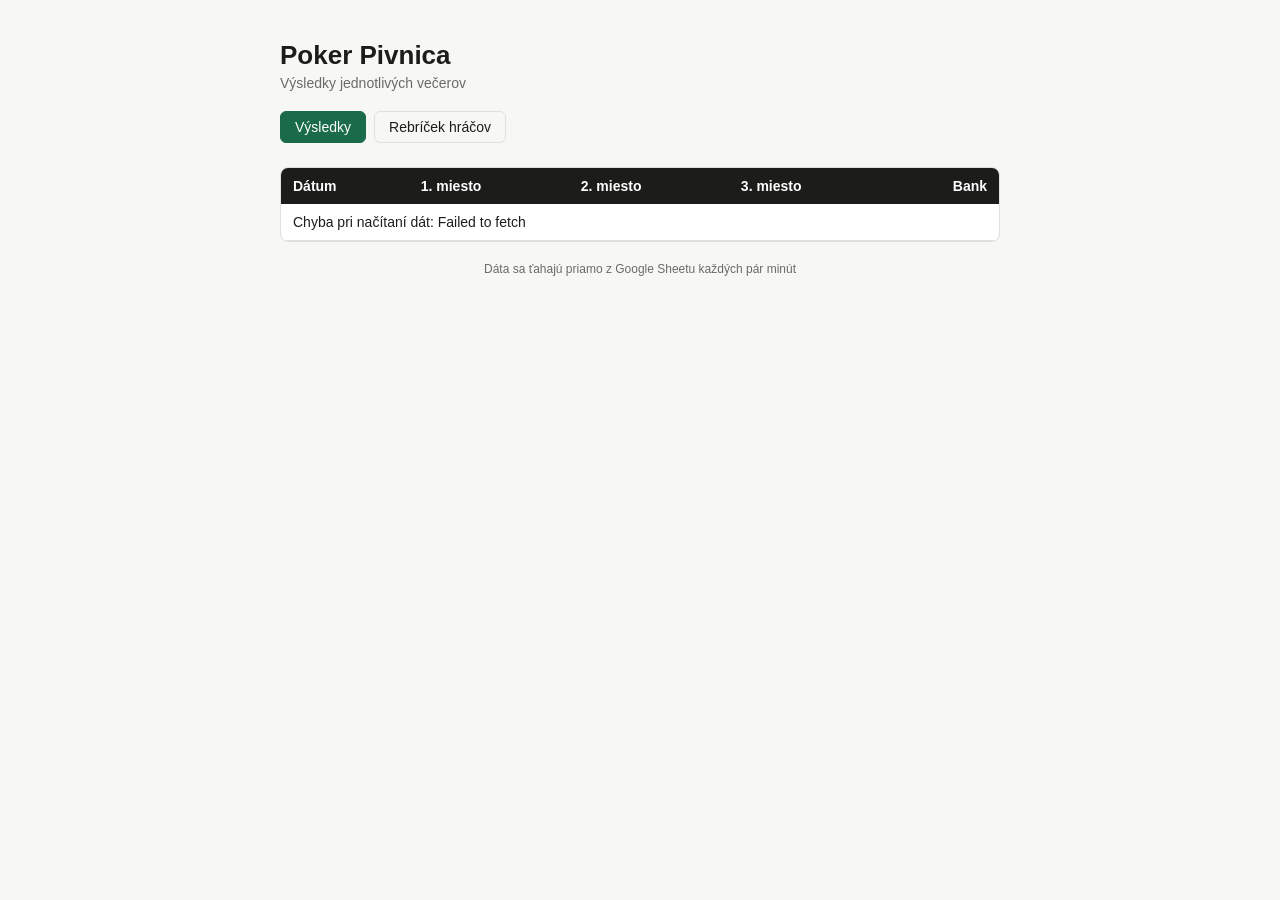
==== index.html @ e807383d "Update footer text to include data refresh frequency" ====
<!DOCTYPE html>
<html lang="sk">
<head>
<meta charset="UTF-8">
<meta name="viewport" content="width=device-width, initial-scale=1.0">
<title>Poker Pivnica</title>
<link rel="stylesheet" href="style.css">
</head>
<body>

<div class="wrap">
  <h1>Poker Pivnica</h1>
  <p class="sub">Výsledky jednotlivých večerov</p>

  <nav>
    <a href="index.html" class="active">Výsledky</a>
    <a href="rebricek.html">Rebríček hráčov</a>
  </nav>

  <div class="table-scroll">
    <table>
      <thead>
        <tr>
          <th>Dátum</th>
          <th>1. miesto</th>
          <th>2. miesto</th>
          <th>3. miesto</th>
          <th class="num">Bank</th>
        </tr>
      </thead>
      <tbody id="rows"></tbody>
    </table>
  </div>

  <footer>Dáta sa ťahajú priamo z Google Sheetu každých pár minút</footer>
</div>

<script src="poker-data.js"></script>
<script>
  const tbody = document.getElementById('rows');

  function formatEUR(n){ return n.toLocaleString('sk-SK') + ' €'; }

  tbody.innerHTML = `<tr><td colspan="5">Načítavam...</td></tr>`;

  loadWeeks()
    .then(weeks => {
      const sorted = [...weeks].sort((a, b) => b.sortKey.localeCompare(a.sortKey));
      tbody.innerHTML = "";

      if (sorted.length === 0){
        tbody.innerHTML = `<tr><td colspan="5">Zatiaľ žiadne odohrané večery.</td></tr>`;
        return;
      }

      sorted.forEach(week => {
        const get = rank => week.results.find(r => r.place === rank);
        const p1 = get(1), p2 = get(2), p3 = get(3);

        const tr = document.createElement('tr');
        tr.innerHTML = `
          <td>${week.date}</td>
          <td>${p1 ? `${p1.name} <span class="gold">(${formatEUR(p1.prize)})</span>` : '-'}</td>
          <td>${p2 ? `${p2.name} (${formatEUR(p2.prize)})` : '-'}</td>
          <td>${p3 ? `${p3.name} (${formatEUR(p3.prize)})` : '-'}</td>
          <td class="num">${formatEUR(week.pot)}</td>
        `;
        tbody.appendChild(tr);
      });
    })
    .catch(err => {
      tbody.innerHTML = `<tr><td colspan="5">Chyba pri načítaní dát: ${err.message}</td></tr>`;
    });
</script>

</body>
</html>
---- style.css ----
:root{
  --bg: #f7f7f5;
  --border: #e0e0dc;
  --text: #1c1c1a;
  --text-dim: #6b6b66;
  --accent: #1a6b4a;
  --row-alt: #f0efeb;
}

*{ box-sizing: border-box; }

body{
  margin: 0;
  background: var(--bg);
  color: var(--text);
  font-family: -apple-system, BlinkMacSystemFont, "Segoe UI", Roboto, Helvetica, Arial, sans-serif;
  padding: 40px 16px 80px;
}

.wrap{
  max-width: 720px;
  margin: 0 auto;
}

h1{
  font-size: 26px;
  font-weight: 700;
  margin: 0 0 4px;
}

.sub{
  color: var(--text-dim);
  font-size: 14px;
  margin: 0 0 20px;
}

nav{
  display: flex;
  gap: 8px;
  margin-bottom: 24px;
}

nav a{
  text-decoration: none;
  font-size: 14px;
  padding: 7px 14px;
  border-radius: 6px;
  border: 1px solid var(--border);
  color: var(--text);
}

nav a.active{
  background: var(--accent);
  border-color: var(--accent);
  color: #fff;
}

.table-scroll{
  border: 1px solid var(--border);
  border-radius: 8px;
  overflow: auto;
  max-height: 70vh;
  background: #fff;
}

table{
  width: 100%;
  border-collapse: collapse;
  font-size: 14px;
}

thead th{
  position: sticky;
  top: 0;
  background: var(--text);
  color: #fff;
  text-align: left;
  padding: 10px 12px;
  font-weight: 600;
  white-space: nowrap;
}

thead th.num, td.num{ text-align: right; }

tbody td{
  padding: 10px 12px;
  border-bottom: 1px solid var(--border);
  white-space: nowrap;
}

tbody tr:nth-child(even){ background: var(--row-alt); }

tbody tr:hover{ background: #e8f1ec; }

td.gold{ color: var(--accent); font-weight: 700; }

td.rank{ color: var(--text-dim); font-variant-numeric: tabular-nums; }

footer{
  text-align: center;
  color: var(--text-dim);
  font-size: 12px;
  margin-top: 20px;
}

@media (max-width: 480px){
  table{ font-size: 13px; }
  thead th, tbody td{ padding: 8px; }
}
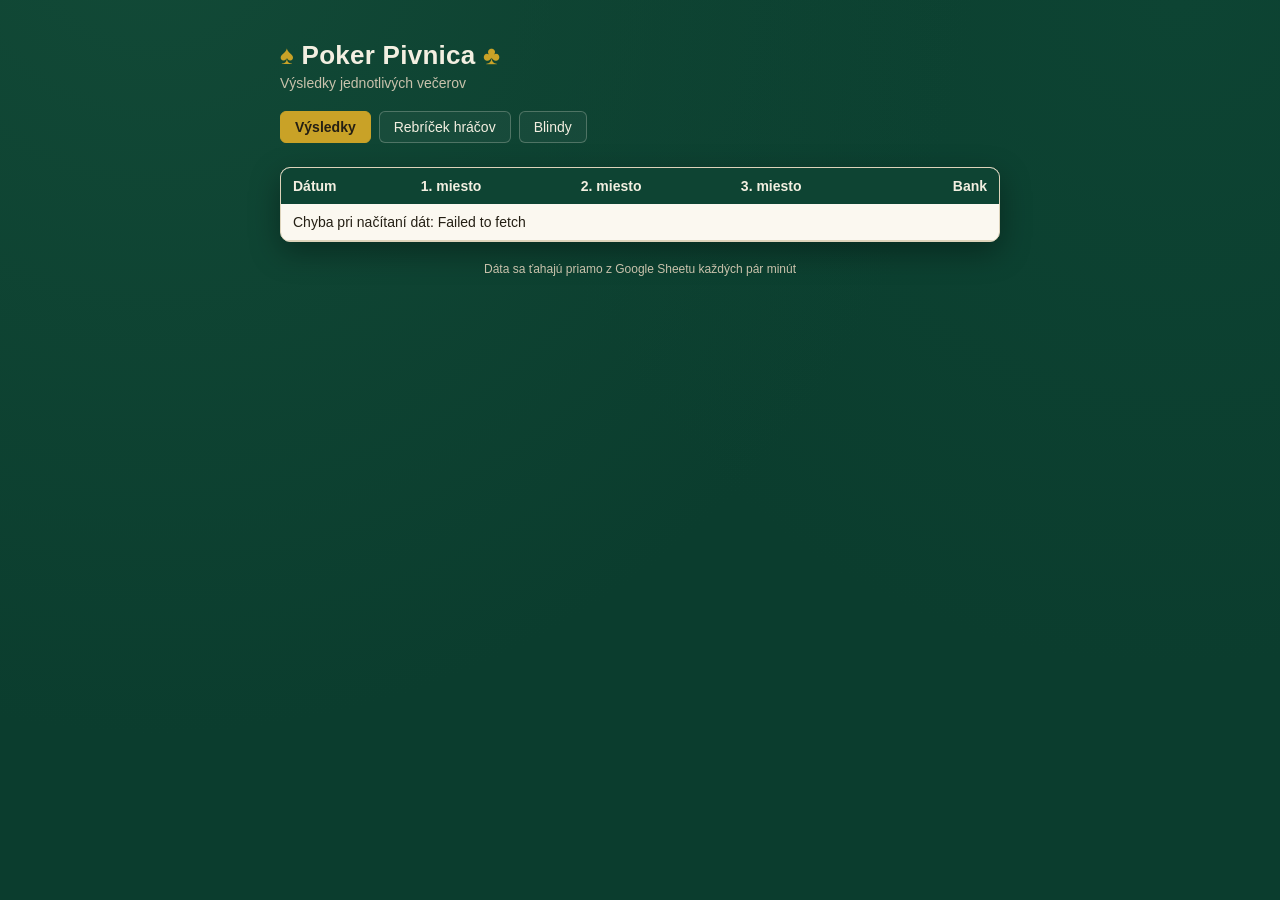
==== commit 106b3c40: "Add link to Blindy in navigation" ====
--- a/index.html
+++ b/index.html
@@ -15,6 +15,7 @@
   <nav>
     <a href="index.html" class="active">Výsledky</a>
     <a href="rebricek.html">Rebríček hráčov</a>
+    <a href="blindy.html">Blindy</a>
   </nav>
 
   <div class="table-scroll">
--- a/style.css
+++ b/style.css
@@ -1,17 +1,26 @@
 :root{
-  --bg: #f7f7f5;
-  --border: #e0e0dc;
-  --text: #1c1c1a;
-  --text-dim: #6b6b66;
-  --accent: #1a6b4a;
-  --row-alt: #f0efeb;
+  --felt: #0b3d2e;
+  --felt-deep: #072b20;
+  --card-bg: #fbf8f0;
+  --border: #ddd3ba;
+  --text: #241f14;
+  --text-dim: #756c56;
+  --gold: #c9a227;
+  --gold-dark: #96771a;
+  --header-bg: #0e4433;
+  --row-alt: #f1ead9;
+  --suit-red: #b3272d;
 }
 
 *{ box-sizing: border-box; }
 
 body{
   margin: 0;
-  background: var(--bg);
+  background:
+    radial-gradient(circle at 12% -10%, #124a37 0%, transparent 55%),
+    radial-gradient(circle at 92% 0%, #0d4433 0%, transparent 45%),
+    var(--felt);
+  background-attachment: fixed;
   color: var(--text);
   font-family: -apple-system, BlinkMacSystemFont, "Segoe UI", Roboto, Helvetica, Arial, sans-serif;
   padding: 40px 16px 80px;
@@ -26,10 +35,22 @@
   font-size: 26px;
   font-weight: 700;
   margin: 0 0 4px;
+  color: #f3efe1;
+  letter-spacing: 0.01em;
+}
+
+h1::before{
+  content: "♠ ";
+  color: var(--gold);
+}
+
+h1::after{
+  content: " ♣";
+  color: var(--gold);
 }
 
 .sub{
-  color: var(--text-dim);
+  color: #c9c2ac;
   font-size: 14px;
   margin: 0 0 20px;
 }
@@ -38,6 +59,7 @@
   display: flex;
   gap: 8px;
   margin-bottom: 24px;
+  flex-wrap: wrap;
 }
 
 nav a{
@@ -45,22 +67,25 @@
   font-size: 14px;
   padding: 7px 14px;
   border-radius: 6px;
-  border: 1px solid var(--border);
-  color: var(--text);
+  border: 1px solid rgba(243,239,225,0.25);
+  color: #f3efe1;
+  background: rgba(255,255,255,0.04);
 }
 
 nav a.active{
-  background: var(--accent);
-  border-color: var(--accent);
-  color: #fff;
+  background: var(--gold);
+  border-color: var(--gold);
+  color: #241f14;
+  font-weight: 600;
 }
 
 .table-scroll{
   border: 1px solid var(--border);
-  border-radius: 8px;
+  border-radius: 10px;
   overflow: auto;
   max-height: 70vh;
-  background: #fff;
+  background: var(--card-bg);
+  box-shadow: 0 10px 30px rgba(0,0,0,0.35);
 }
 
 table{
@@ -72,8 +97,8 @@
 thead th{
   position: sticky;
   top: 0;
-  background: var(--text);
-  color: #fff;
+  background: var(--header-bg);
+  color: #f3efe1;
   text-align: left;
   padding: 10px 12px;
   font-weight: 600;
@@ -90,15 +115,15 @@
 
 tbody tr:nth-child(even){ background: var(--row-alt); }
 
-tbody tr:hover{ background: #e8f1ec; }
+tbody tr:hover{ background: #e9dfc0; }
 
-td.gold{ color: var(--accent); font-weight: 700; }
+td.gold{ color: var(--gold-dark); font-weight: 700; }
 
 td.rank{ color: var(--text-dim); font-variant-numeric: tabular-nums; }
 
 footer{
   text-align: center;
-  color: var(--text-dim);
+  color: #c9c2ac;
   font-size: 12px;
   margin-top: 20px;
 }
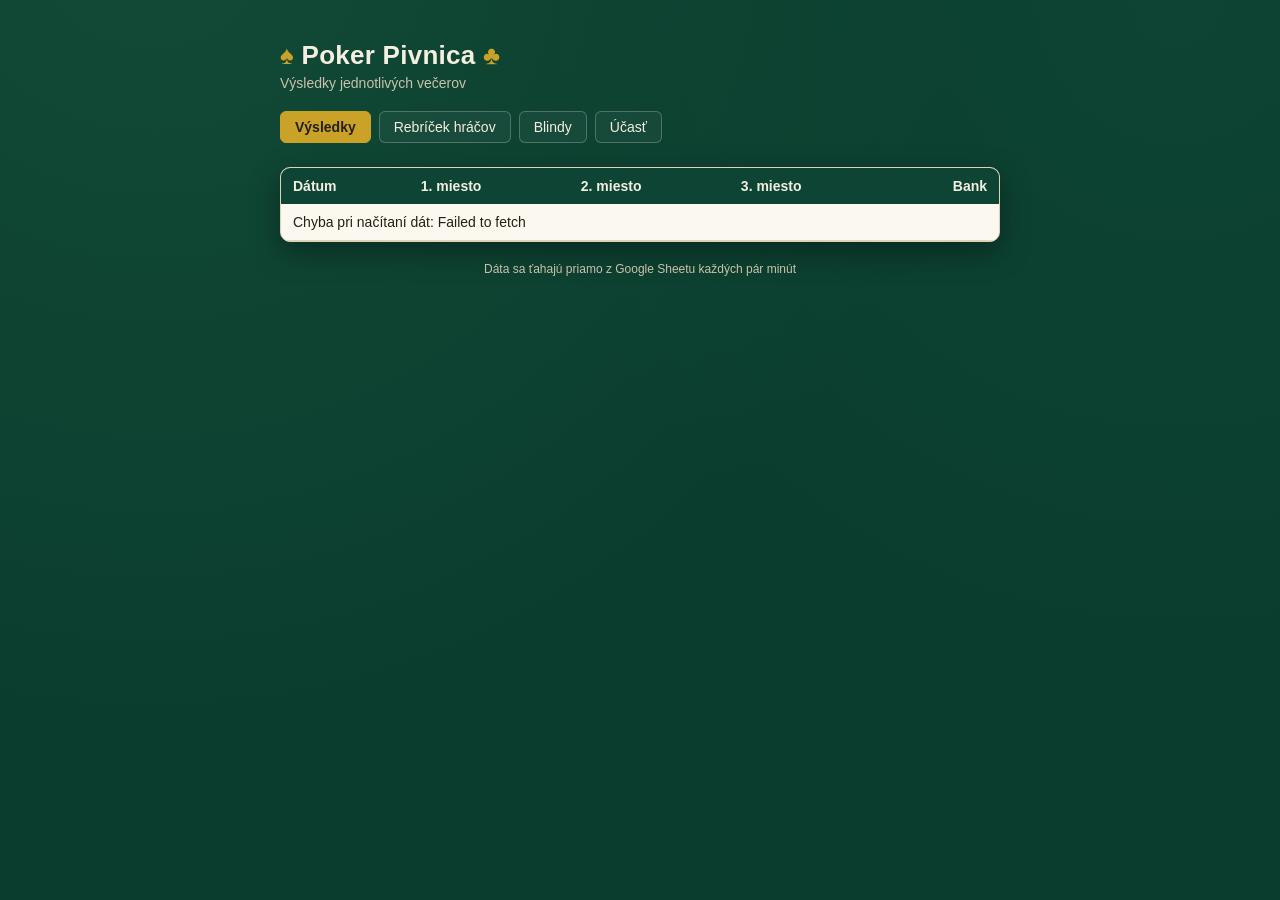
==== commit 7d5b18ee: "Add participation link to navigation menu" ====
--- a/index.html
+++ b/index.html
@@ -16,6 +16,7 @@
     <a href="index.html" class="active">Výsledky</a>
     <a href="rebricek.html">Rebríček hráčov</a>
     <a href="blindy.html">Blindy</a>
+    <a href="ucast.html">Účasť</a>
   </nav>
 
   <div class="table-scroll">
--- a/style.css
+++ b/style.css
@@ -86,6 +86,31 @@
   max-height: 70vh;
   background: var(--card-bg);
   box-shadow: 0 10px 30px rgba(0,0,0,0.35);
+  scrollbar-width: thin;
+  scrollbar-color: var(--gold) transparent;
+}
+
+.table-scroll::-webkit-scrollbar{
+  width: 10px;
+  height: 10px;
+}
+
+.table-scroll::-webkit-scrollbar-track{
+  background: transparent;
+}
+
+.table-scroll::-webkit-scrollbar-thumb{
+  background: var(--gold);
+  border-radius: 8px;
+  border: 2px solid var(--card-bg);
+}
+
+.table-scroll::-webkit-scrollbar-thumb:hover{
+  background: var(--gold-dark);
+}
+
+.table-scroll::-webkit-scrollbar-corner{
+  background: transparent;
 }
 
 table{
@@ -121,6 +146,35 @@
 
 td.rank{ color: var(--text-dim); font-variant-numeric: tabular-nums; }
 
+.rank-badge{
+  display: inline-flex;
+  align-items: center;
+  justify-content: center;
+  width: 24px;
+  height: 24px;
+  border-radius: 50%;
+  font-weight: 700;
+  font-size: 12px;
+  color: var(--text-dim);
+}
+
+.rank-badge.medal{
+  color: #fff;
+  box-shadow: inset 0 0 0 1px rgba(0,0,0,0.15), 0 1px 2px rgba(0,0,0,0.25);
+}
+
+.rank-badge.medal-1{ background: linear-gradient(160deg, #f5d36b, #c9a227); }
+.rank-badge.medal-2{ background: linear-gradient(160deg, #e2e2e2, #a7a7a7); }
+.rank-badge.medal-3{ background: linear-gradient(160deg, #d79a63, #a9601f); }
+
+tbody tr.top-1{ background: rgba(201,162,39,0.14); }
+tbody tr.top-2{ background: rgba(167,167,167,0.14); }
+tbody tr.top-3{ background: rgba(169,96,31,0.12); }
+
+tbody tr.top-1:hover{ background: rgba(201,162,39,0.22); }
+tbody tr.top-2:hover{ background: rgba(167,167,167,0.22); }
+tbody tr.top-3:hover{ background: rgba(169,96,31,0.2); }
+
 footer{
   text-align: center;
   color: #c9c2ac;
@@ -131,4 +185,4 @@
 @media (max-width: 480px){
   table{ font-size: 13px; }
   thead th, tbody td{ padding: 8px; }
-}
+}
